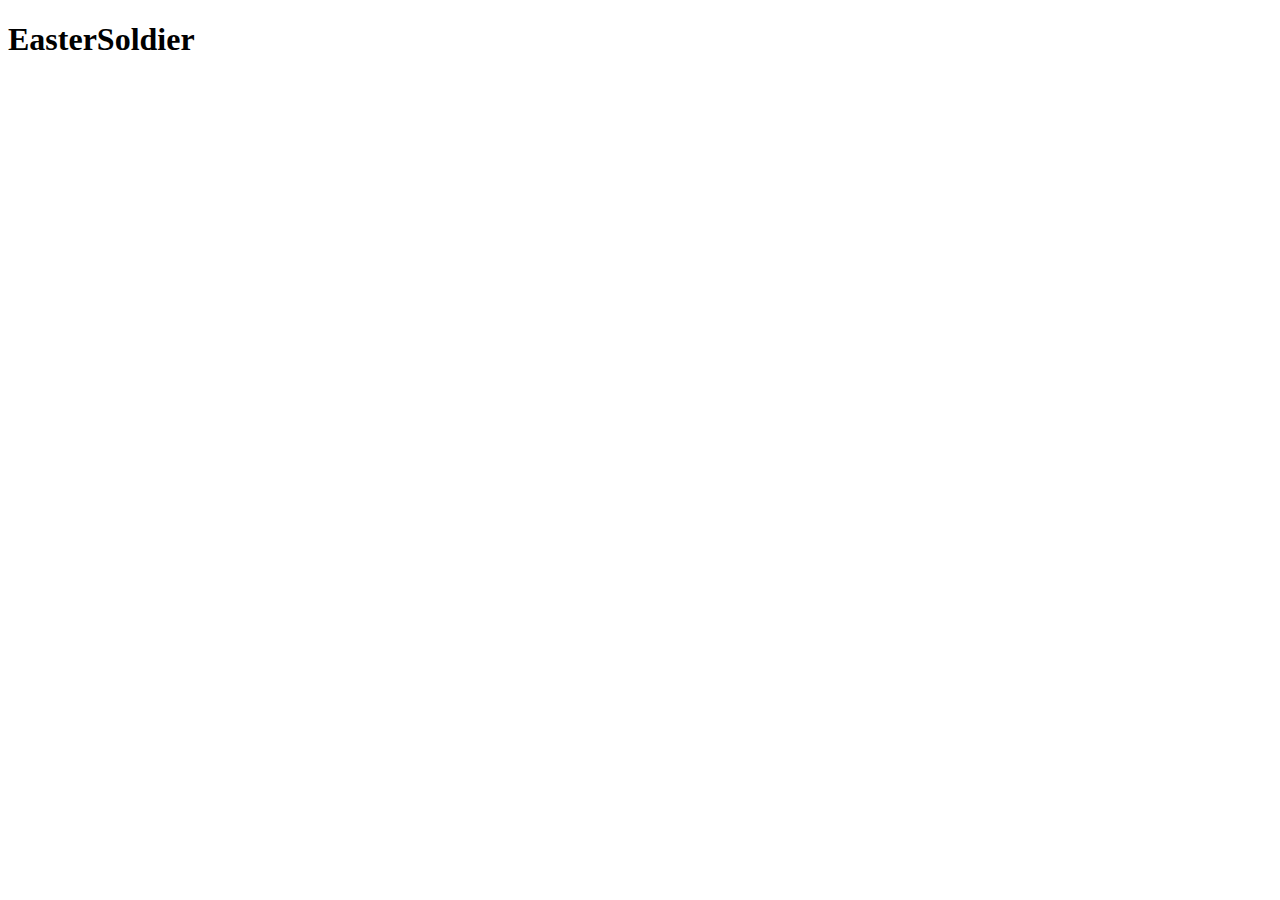
==== index.html @ bdae13b0 "Menambahkan file index.html" ====
<!DOCTYPE html>
<html lang="en">
  <head>
    <meta charset="UTF-8" />
    <meta name="viewport" content="width=device-width, initial-scale=1.0" />
    <title>Git Test Repo 2</title>
  </head>
  <body>
    <h1>EasterSoldier</h1>
  </body>
</html>
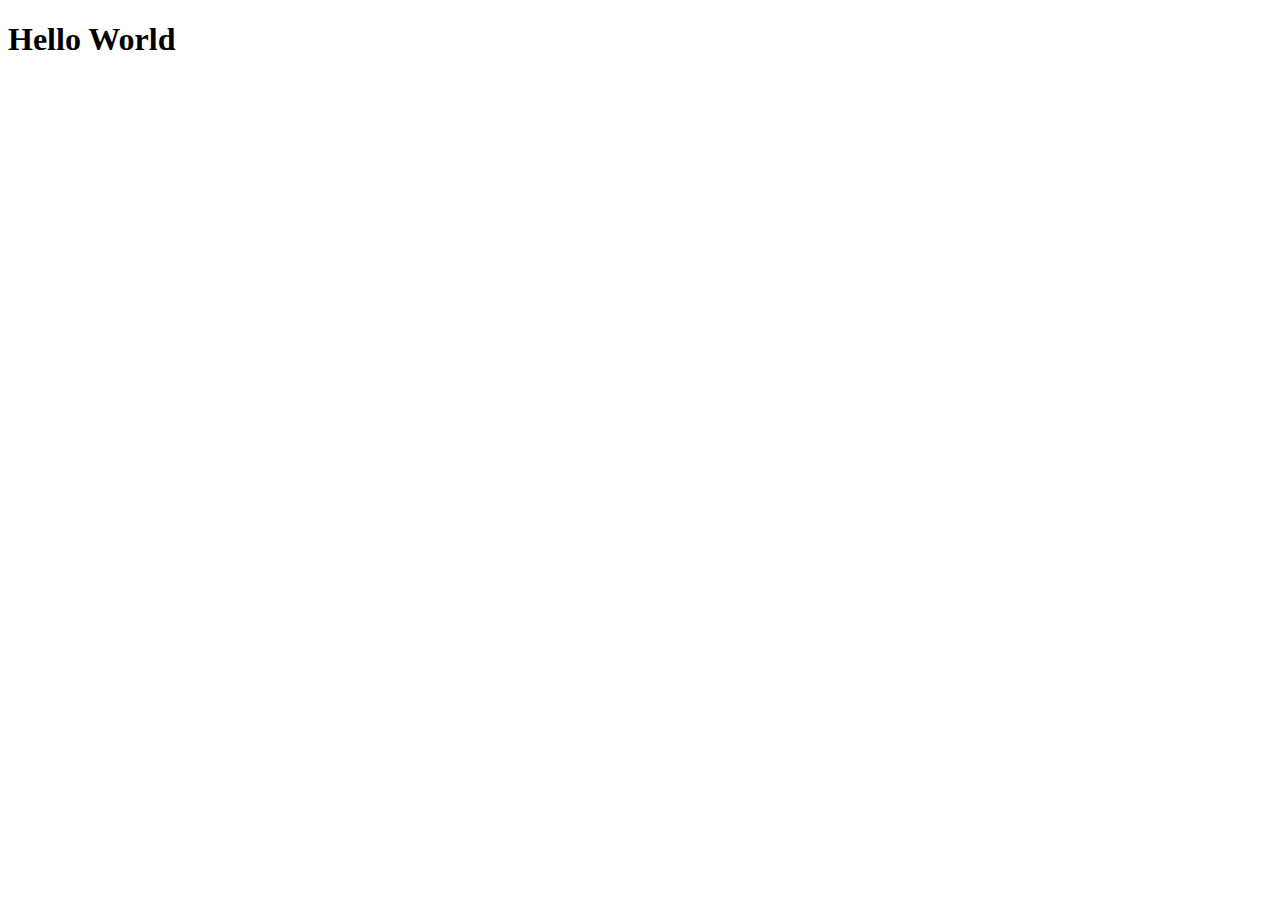
==== commit f54c9927: "Mengubah content file index.html" ====
--- a/index.html
+++ b/index.html
@@ -6,6 +6,6 @@
     <title>Git Test Repo 2</title>
   </head>
   <body>
-    <h1>EasterSoldier</h1>
+    <h1>Hello World</h1>
   </body>
 </html>
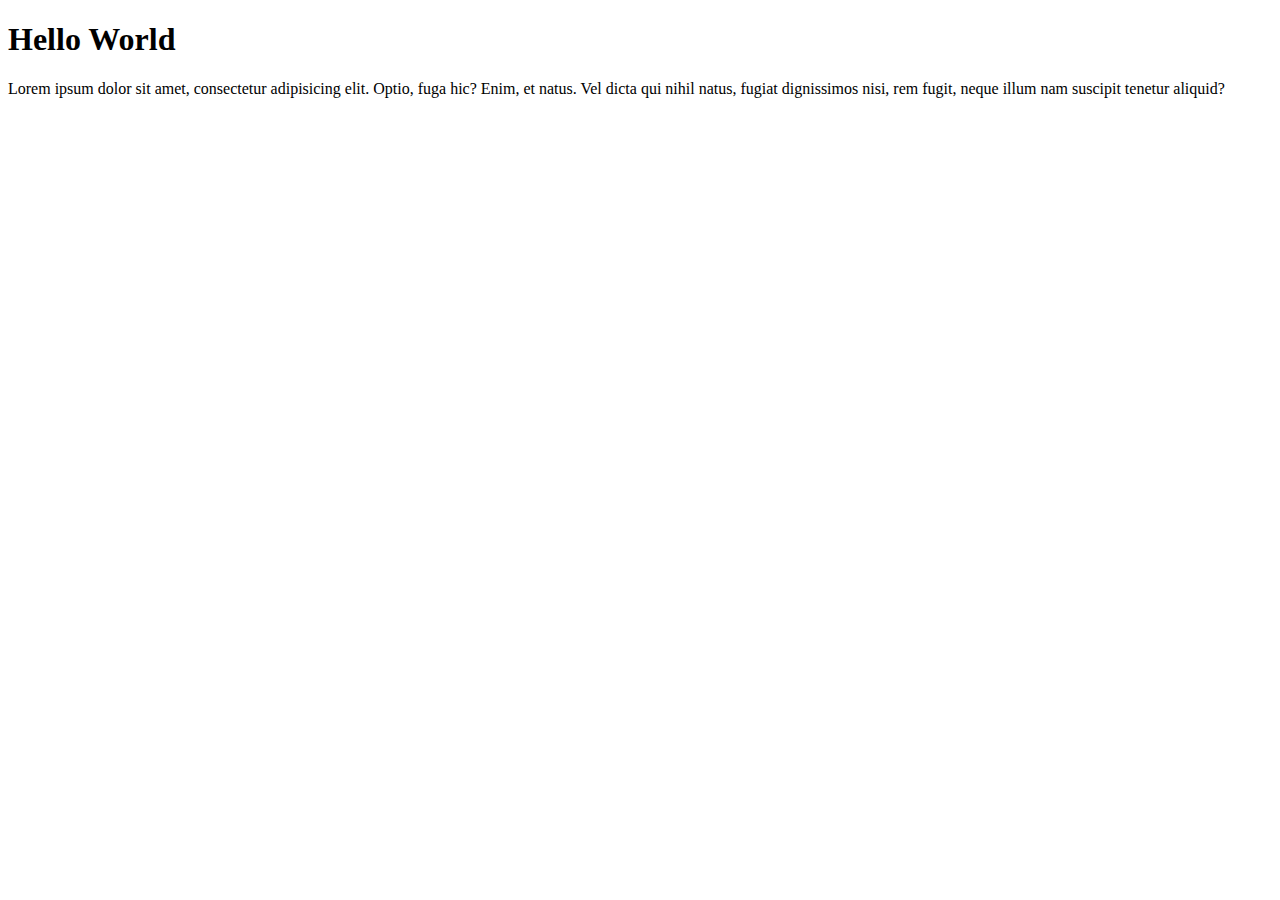
==== commit 863ca2c4: "menambahkan paragraf" ====
--- a/index.html
+++ b/index.html
@@ -7,5 +7,10 @@
   </head>
   <body>
     <h1>Hello World</h1>
+    <p>
+      Lorem ipsum dolor sit amet, consectetur adipisicing elit. Optio, fuga hic?
+      Enim, et natus. Vel dicta qui nihil natus, fugiat dignissimos nisi, rem
+      fugit, neque illum nam suscipit tenetur aliquid?
+    </p>
   </body>
 </html>
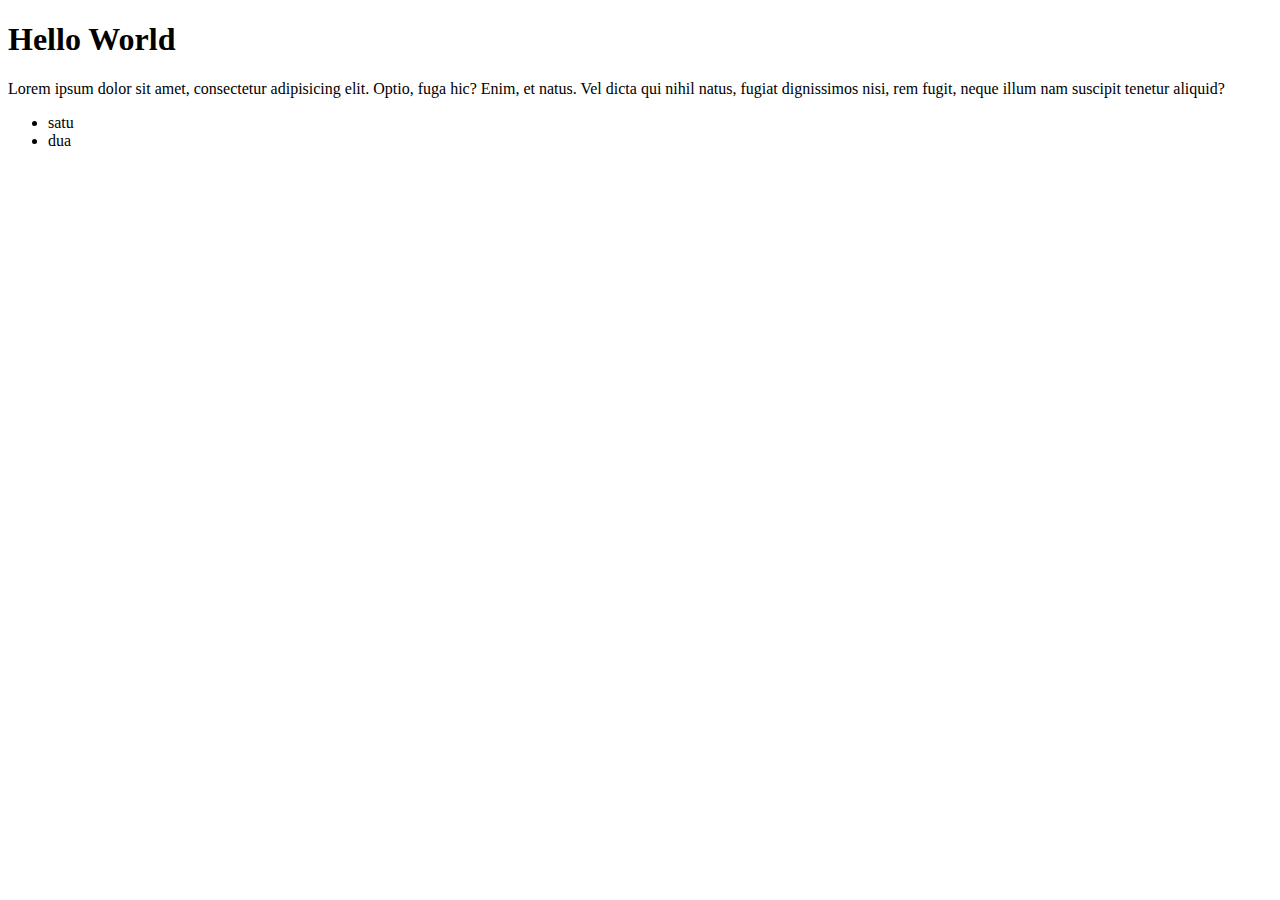
==== commit e69f2301: "menambahkan list" ====
--- a/index.html
+++ b/index.html
@@ -12,5 +12,9 @@
       Enim, et natus. Vel dicta qui nihil natus, fugiat dignissimos nisi, rem
       fugit, neque illum nam suscipit tenetur aliquid?
     </p>
+    <ul>
+      <li>satu</li>
+      <li>dua</li>
+    </ul>
   </body>
 </html>
